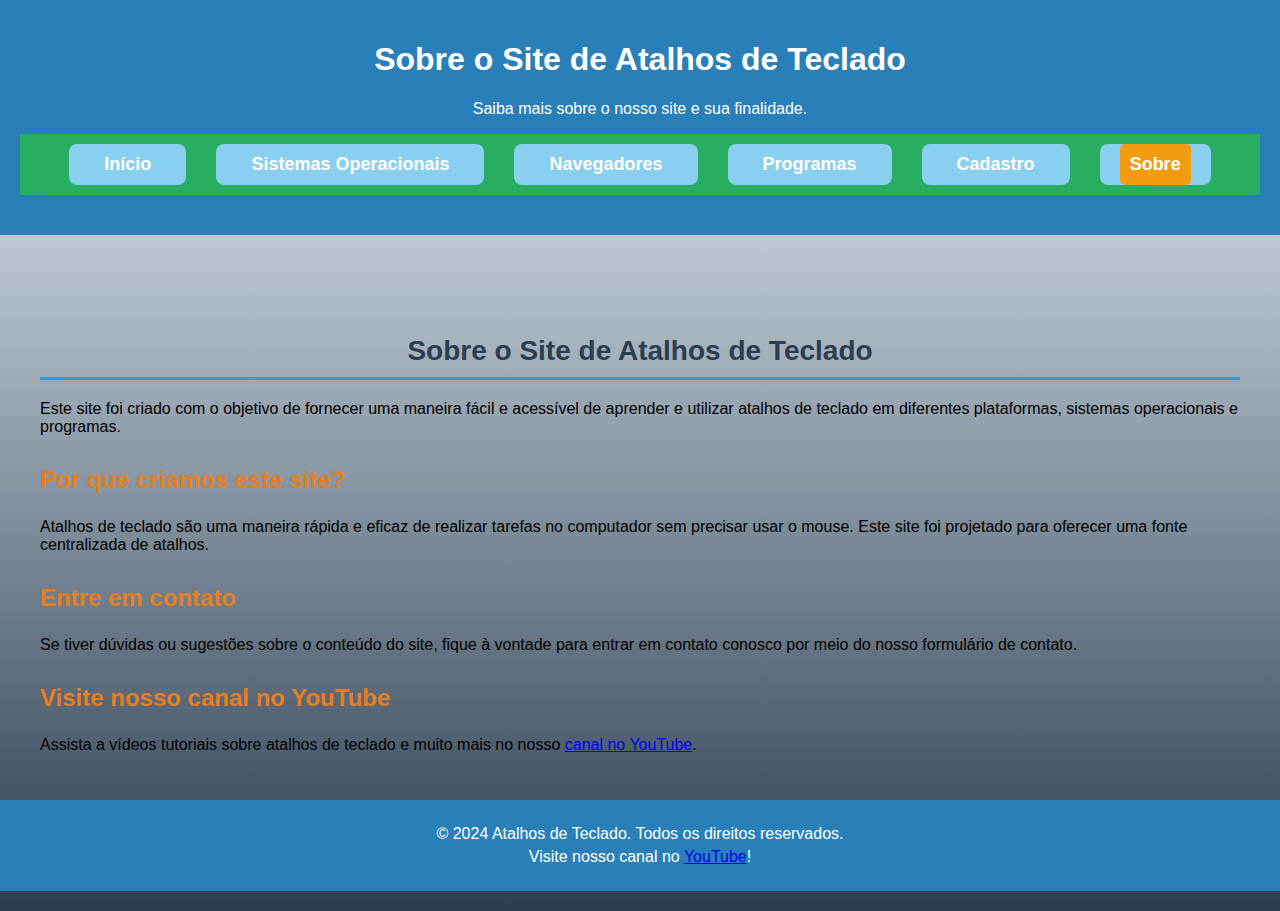
==== about.html @ ce0556f6 "Site Atualizado" ====
<!DOCTYPE html>
<html lang="pt-BR">
<head>
    <meta charset="UTF-8">
    <meta name="viewport" content="width=device-width, initial-scale=1.0">
    <meta name="description" content="Informações sobre o site de atalhos de teclado.">
    <title>Sobre - Atalhos de Teclado</title>
    <link rel="stylesheet" href="styles5.css">
    <link rel="stylesheet" href="media-query.css">
         
<!-- Cabeçalho -->
<header>
    <h1>Sobre o Site de Atalhos de Teclado</h1>
    <p>Saiba mais sobre o nosso site e sua finalidade.</p>

    <!-- Barra de navegação -->
    <nav>
        <ul>
            <li><a href="index.html">Início</a></li>
            <li><a href="operating-systems.html">Sistemas Operacionais</a></li>
            <li><a href="browsers.html">Navegadores</a></li>
            <li><a href="programs.html">Programas</a></li>
            <li><a href="register.html">Cadastro</a></li>
            <li><a href="about.html" class="active">Sobre</a></li>
        </ul>
    </nav>
</header>

<main>
    <div class="content">
        <h2>Sobre o Site de Atalhos de Teclado</h2>
        <p>Este site foi criado com o objetivo de fornecer uma maneira fácil e acessível de aprender e utilizar atalhos de teclado em diferentes plataformas, sistemas operacionais e programas.</p>
        <section>
            <h3>Por que criamos este site?</h3>
            <p>Atalhos de teclado são uma maneira rápida e eficaz de realizar tarefas no computador sem precisar usar o mouse. Este site foi projetado para oferecer uma fonte centralizada de atalhos.</p>
        </section>
        <section>
            <h3>Entre em contato</h3>
            <p>Se tiver dúvidas ou sugestões sobre o conteúdo do site, fique à vontade para entrar em contato conosco por meio do nosso formulário de contato.</p>
        </section>
        <section>
            <h3>Visite nosso canal no YouTube</h3>
            <p>Assista a vídeos tutoriais sobre atalhos de teclado e muito mais no nosso <a href="https://www.youtube.com/@LucasCostadaCruzMachado" target="_blank">canal no YouTube</a>.</p>
        </section>
    </div>
</main>

<!-- Rodapé -->
<footer>
    <p>&copy; 2024 Atalhos de Teclado. Todos os direitos reservados.</p>
    <p>Visite nosso canal no <a href="https://www.youtube.com/@LucasCostadaCruzMachado" target="_blank">YouTube</a>!</p>
</footer>

</body>
</html>
---- styles5.css ----
@charset "UTF-8";

/* Definindo a cor de fundo para todo o site */
body {
    font-family: Arial, sans-serif;
    margin: 0;
    padding: 0;
    background-color: #f0f8ff; /* Azul Alice, uma cor mais vibrante e clara */
}

h2 {
    font-size: 28px; /* Tamanho da fonte */
    color: #2c3e50; /* Um azul mais escuro para melhor contraste */
    text-align: center; /* Centraliza o texto */
    margin-top: 40px; /* Espaçamento superior */
    margin-bottom: 20px; /* Espaçamento inferior */
    padding: 10px; /* Espaçamento interno */
    border-bottom: 3px solid #3498db; /* Borda azul vibrante */
}

h3 {
    font-size: 24px;
    color: #e67e22; /* Laranja vibrante para os subtítulos */
    margin-top: 30px;
    text-align: left;
}

/* Estilo para barra de navegação horizontal */
nav ul {
    display: flex; /* Configura a barra como flexbox */
    justify-content: center; /* Centraliza os itens */
    list-style-type: none; /* Remove os marcadores da lista */
    padding: 0;
    margin: 0;
    background-color: #27ae60; /* Fundo da barra de navegação */
}

nav ul li {
    margin: 0 15px; /* Espaçamento horizontal entre os itens */
    background-color: #89cff0; /* Azul Bebê */
    border-radius: 8px; /* Bordas arredondadas */
    font-size: 18px; /* Tamanho do texto dos atalhos */
    cursor: pointer; /* Muda o cursor para indicar que o item é clicável */
}

nav ul li a {
    text-decoration: none; /* Remove o sublinhado dos links */
    color: white; /* Cor do texto */
    font-weight: bold;
    padding: 10px 15px; /* Espaçamento interno dos links */
    border-radius: 5px; /* Bordas arredondadas */
    display: inline-block; /* Garante que os links se comportem como blocos inline */
}

ul li strong {
    color: #2c3e50; /* Azul escuro para o texto do atalho (Ctrl + C, etc.) */
    font-weight: bold;
}

nav ul li a:hover {
    background-color:#FFDAB9; /* Laranja mais claro ao passar o mouse sobre o item */
}

nav ul li a.active {
    background-color: #f39c12; /* Cor para o link ativo */
}

/* Cabeçalho e Rodapé */
header, footer {
    background-color: #2980b9; /* Azul vibrante */
    color: white; /* Cor do texto */
    text-align: center;
    padding: 20px; /* Espaçamento interno */
    margin-bottom: 20px; /* Espaçamento inferior */
}

nav {
    display: flex; /* Usando flexbox para layout */
    justify-content: center; /* Centraliza os itens */
    background-color: #27ae60; /* Verde vibrante para a barra de navegação */
    padding: 10px 0; /* Espaçamento vertical */
    margin-bottom: 20px; /* Espaçamento inferior */
}

nav a {
    color: white; /* Cor dos links */
    margin: 0 20px; /* Espaçamento horizontal entre os links */
    text-decoration: none; /* Remove o sublinhado */
    font-weight: bold; /* Negrito */
}

nav a:hover {
    text-decoration: underline; /* Sublinha ao passar o mouse */
}

/* Estilo para o link ativo na barra de navegação */
nav a.active {
    background-color: #f39c12;
    color: white;
    padding: 10px;
    border-radius: 5px;
}

.content {
    padding: 30px; /* Espaçamento interno da seção de conteúdo */
    margin: 0 auto; /* Centraliza a seção */
    max-width: 1200px; /* Largura máxima da seção */
}

footer p {
    margin: 5px 0; /* Espaçamento no rodapé */
}

/* Estilo para o link do YouTube */
a.youtube-link {
    color: #ff0000; /* Cor vermelha do YouTube */
    text-decoration: none;
    font-weight: bold;
}

a.youtube-link:hover {
    color: #c4302b; /* Tom mais escuro de vermelho ao passar o mouse */
    text-decoration: underline;
}

/* Estilo dos resultados da busca */
#searchResults {
    margin-top: 20px; /* Espaçamento acima dos resultados da busca */
    padding: 10px; /* Espaçamento interno */
    background-color: #FFA500; /* Fundo vibrante para os resultados */
    border-radius: 5px; /* Bordas arredondadas */
    box-shadow: 0 2px 5px rgba(0, 0, 0, 0.2); /* Sombra suave para destaque */
}

#searchResults ul {
    list-style-type: none;
    padding: 0;
}

#searchResults li {
    background-color: #89cff0; /* Azul Bebê */
    padding: 10px;
    margin-bottom: 10px;
    border-radius: 8px;
}

#searchResults li:hover {
    background-color: #f39c12;
}
---- media-query.css ----
@charset "UTF-8";

/*
-------------------------------------------------
Pequenas telas: até 600px
Celular: de 600px até 768px
Tablet: 768px até 992px
Desktop: 992px até 1200px
Grandes telas: acima de 1200px
*/

@media screen and (min-width: 768px) and (max-width: 992px) { /* Configuração para Tablet*/
 body{
    background-image: linear-gradient(to top, #2c3e50, #f0f8ff);   
}

section#cadastro {
    width: 80vw;
    height: 280px;
}

   section#cadastro > div#formulario {
    float: right;
    width: 70%;
   }
}

@media screen and (min-width: 992px) { /*Configuração para Desktop*/
    body{
        background-image: linear-gradient(to top, #2c3e50, #f0f8ff);   
}

section#cadastro {
    width: 950px;
    height: 350px;
}

   section#cadastro > div#formulario {
    float: left;
    width: 50%;
   }

   div#formulario > h1 {
    font-size: 2em;
}

   div#formulario > p {
    font-size: 1em;
    margin: 20px 0px;  
}
}
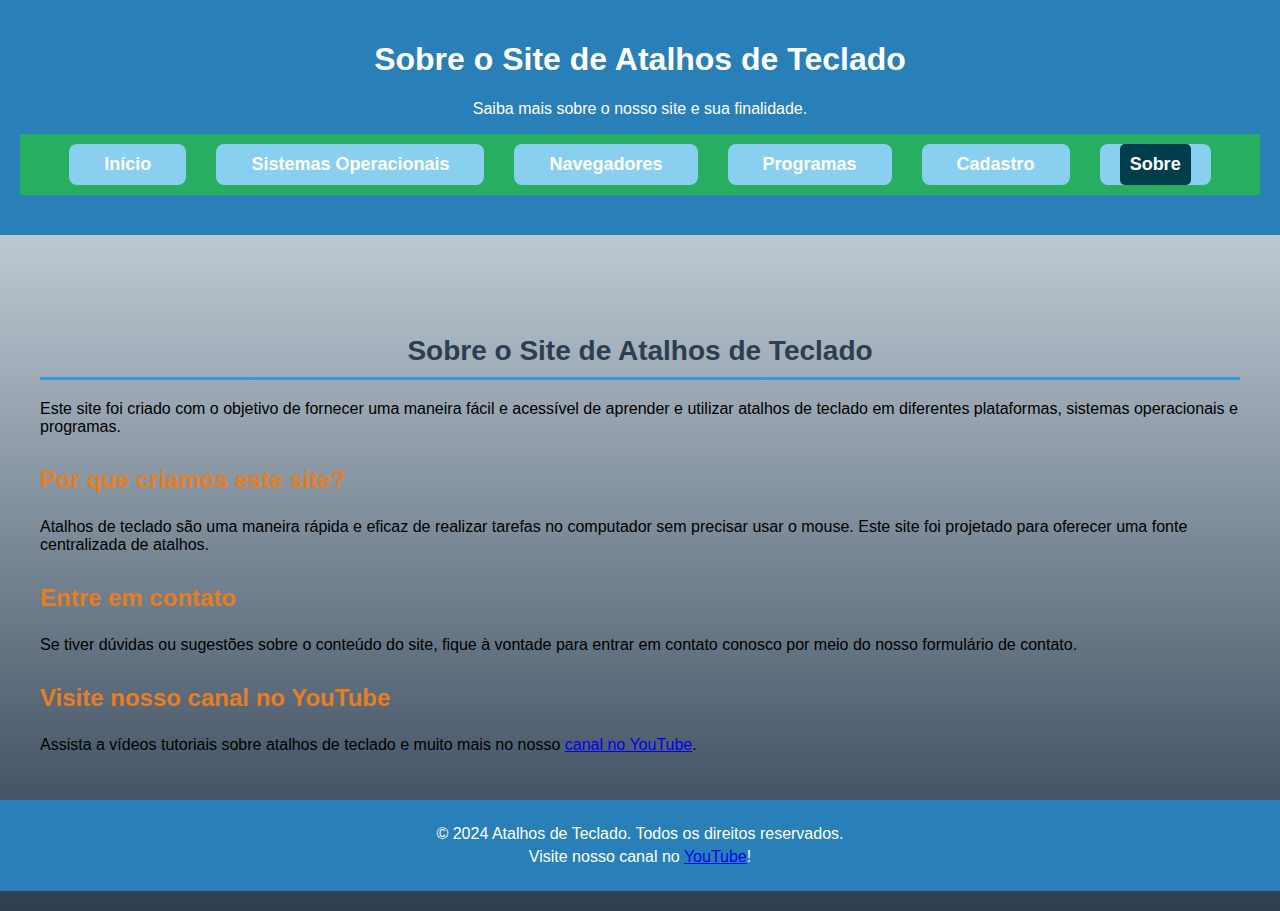
==== commit 12054c3d: "Site Atualizado" ====
--- a/about.html
+++ b/about.html
@@ -5,7 +5,7 @@
     <meta name="viewport" content="width=device-width, initial-scale=1.0">
     <meta name="description" content="Informações sobre o site de atalhos de teclado.">
     <title>Sobre - Atalhos de Teclado</title>
-    <link rel="stylesheet" href="styles5.css">
+    <link rel="stylesheet" href="styles6.css">
     <link rel="stylesheet" href="media-query.css">
          
 <!-- Cabeçalho -->
--- a/styles6.css
+++ b/styles6.css
@@ -0,0 +1,151 @@
+@charset "UTF-8";
+
+/* Definindo a cor de fundo para todo o site */
+body {
+    font-family: Arial, sans-serif;
+    margin: 0;
+    padding: 0;
+    background-color: #f0f8ff; /* Azul Alice, uma cor mais vibrante e clara */
+}
+
+h2 {
+    font-size: 28px; /* Tamanho da fonte */
+    color: #2c3e50; /* Um azul mais escuro para melhor contraste */
+    text-align: center; /* Centraliza o texto */
+    margin-top: 40px; /* Espaçamento superior */
+    margin-bottom: 20px; /* Espaçamento inferior */
+    padding: 10px; /* Espaçamento interno */
+    border-bottom: 3px solid #3498db; /* Borda azul vibrante */
+}
+
+h3 {
+    font-size: 24px;
+    color: #e67e22; /* Laranja vibrante para os subtítulos */
+    margin-top: 30px;
+    text-align: left;
+}
+
+/* Estilo para barra de navegação horizontal */
+nav ul {
+    display: flex; /* Configura a barra como flexbox */
+    justify-content: center; /* Centraliza os itens */
+    list-style-type: none; /* Remove os marcadores da lista */
+    padding: 0;
+    margin: 0;
+    background-color: #27ae60; /* Fundo da barra de navegação */
+}
+
+nav ul li {
+    margin: 0 15px; /* Espaçamento horizontal entre os itens */
+    background-color: #89cff0; /* Azul Bebê */
+    border-radius: 8px; /* Bordas arredondadas */
+    font-size: 18px; /* Tamanho do texto dos atalhos */
+    cursor: pointer; /* Muda o cursor para indicar que o item é clicável */
+}
+
+nav ul li a {
+    text-decoration: none; /* Remove o sublinhado dos links */
+    color: white; /* Cor do texto */
+    font-weight: bold;
+    padding: 10px 15px; /* Espaçamento interno dos links */
+    border-radius: 5px; /* Bordas arredondadas */
+    display: inline-block; /* Garante que os links se comportem como blocos inline */
+}
+
+ul li strong {
+    color: #2c3e50; /* Azul escuro para o texto do atalho (Ctrl + C, etc.) */
+    font-weight: bold;
+}
+
+/* Alterando a cor ao passar o mouse */
+nav ul li a:hover {
+    background-color: #004d66; /* Azul petróleo */
+}
+
+/* Cor para o link ativo */
+nav ul li a.active {
+    background-color: #003d4d; /* Azul escuro */
+}
+
+/* Cabeçalho e Rodapé */
+header, footer {
+    background-color: #2980b9; /* Azul vibrante */
+    color: white; /* Cor do texto */
+    text-align: center;
+    padding: 20px; /* Espaçamento interno */
+    margin-bottom: 20px; /* Espaçamento inferior */
+}
+
+nav {
+    display: flex; /* Usando flexbox para layout */
+    justify-content: center; /* Centraliza os itens */
+    background-color: #27ae60; /* Verde vibrante para a barra de navegação */
+    padding: 10px 0; /* Espaçamento vertical */
+    margin-bottom: 20px; /* Espaçamento inferior */
+}
+
+nav a {
+    color: white; /* Cor dos links */
+    margin: 0 20px; /* Espaçamento horizontal entre os links */
+    text-decoration: none; /* Remove o sublinhado */
+    font-weight: bold; /* Negrito */
+}
+
+nav a:hover {
+    text-decoration: underline; /* Sublinha ao passar o mouse */
+}
+
+/* Estilo para o link ativo na barra de navegação */
+nav a.active {
+    background-color: #f39c12;
+    color: white;
+    padding: 10px;
+    border-radius: 5px;
+}
+
+.content {
+    padding: 30px; /* Espaçamento interno da seção de conteúdo */
+    margin: 0 auto; /* Centraliza a seção */
+    max-width: 1200px; /* Largura máxima da seção */
+}
+
+footer p {
+    margin: 5px 0; /* Espaçamento no rodapé */
+}
+
+/* Estilo para o link do YouTube */
+a.youtube-link {
+    color: #ff0000; /* Cor vermelha do YouTube */
+    text-decoration: none;
+    font-weight: bold;
+}
+
+a.youtube-link:hover {
+    color: #c4302b; /* Tom mais escuro de vermelho ao passar o mouse */
+    text-decoration: underline;
+}
+
+/* Estilo dos resultados da busca */
+#searchResults {
+    margin-top: 20px; /* Espaçamento acima dos resultados da busca */
+    padding: 10px; /* Espaçamento interno */
+    background-color: #FFA500; /* Fundo vibrante para os resultados */
+    border-radius: 5px; /* Bordas arredondadas */
+    box-shadow: 0 2px 5px rgba(0, 0, 0, 0.2); /* Sombra suave para destaque */
+}
+
+#searchResults ul {
+    list-style-type: none;
+    padding: 0;
+}
+
+#searchResults li {
+    background-color: #89cff0; /* Azul Bebê */
+    padding: 10px;
+    margin-bottom: 10px;
+    border-radius: 8px;
+}
+
+#searchResults li:hover {
+    background-color: #f39c12;
+}